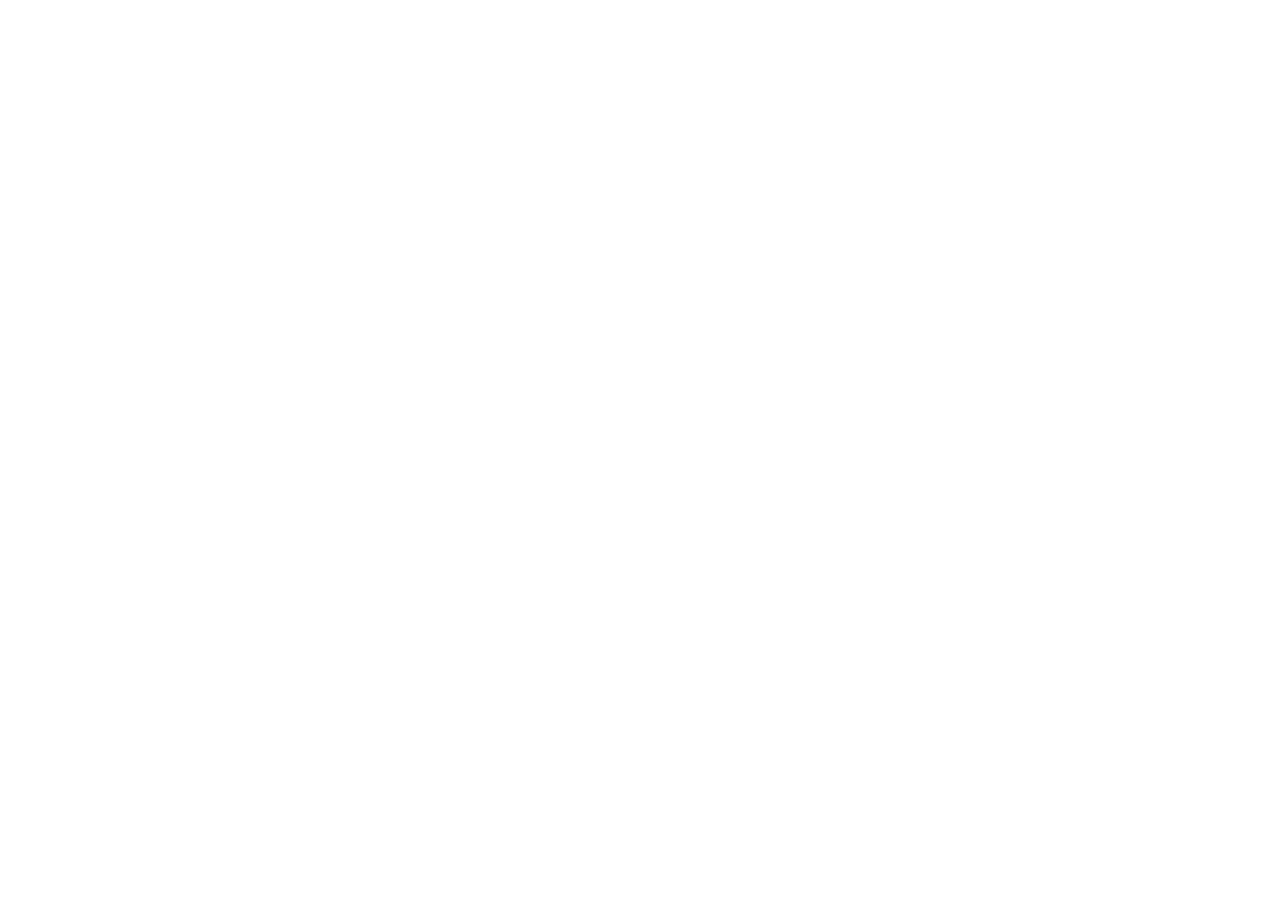
==== assets/index.html @ b7d98eb0 "init repo" ====
<!DOCTYPE html>
<html lang="en">
<head>
    <meta charset="UTF-8">
    <meta name="viewport" content="width=device-width, initial-scale=1.0">
    <title>Document</title>
</head>
<body>
    
</body>
</html>
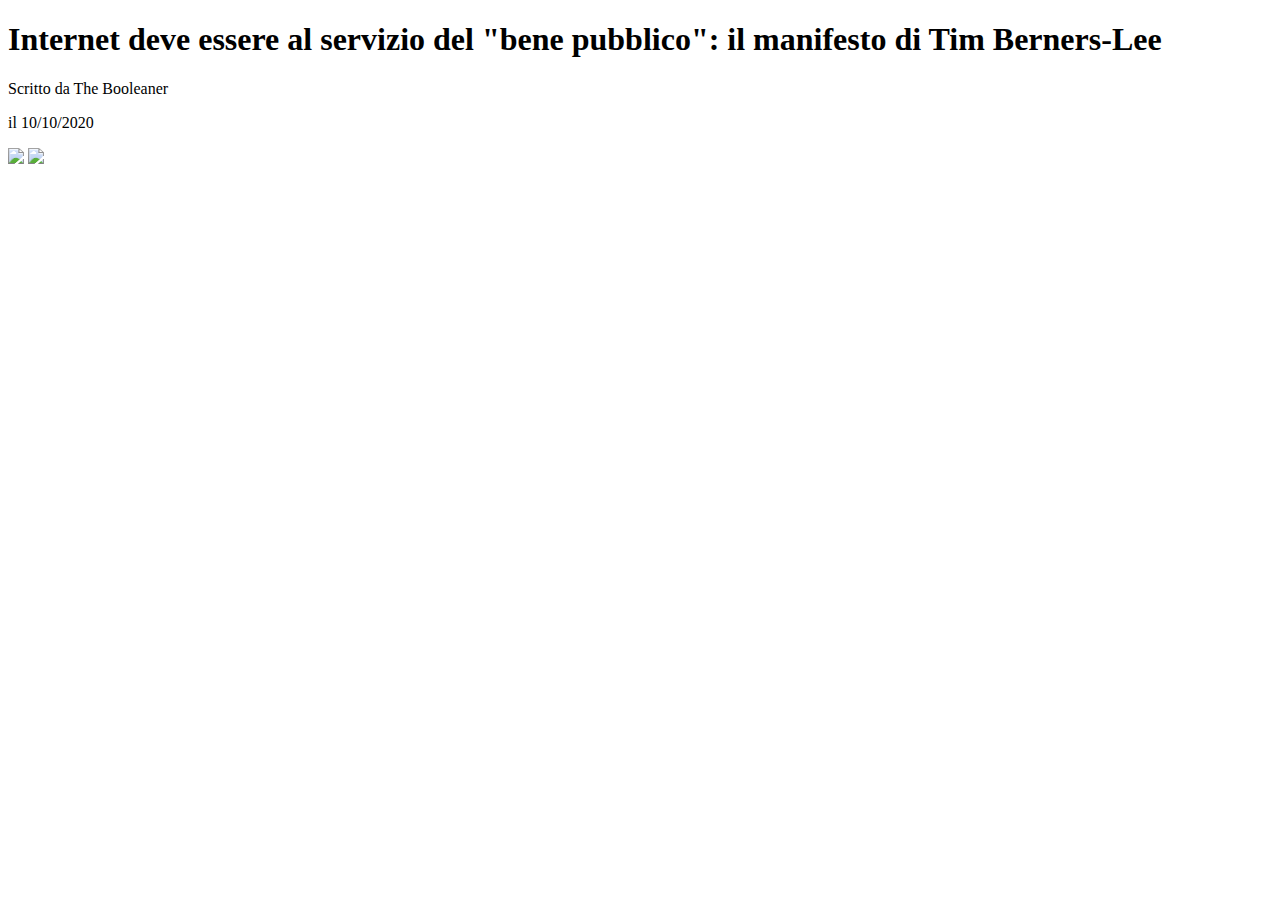
==== commit a5334898: "file adjustment" ====
--- a/assets/index.html
+++ b/assets/index.html
@@ -6,6 +6,26 @@
     <title>Document</title>
 </head>
 <body>
+    <header>
+        <h1>
+            Internet deve essere al servizio del "bene pubblico": il manifesto di Tim Berners-Lee
+        </h1>
+        <p>
+            Scritto da The Booleaner
+        </p>
+        <p>
+            il 10/10/2020
+        </p>
+        <img src="assets/img/tim-1.jpg">
+        <img src="assets/img/tim-2.jpg">
+    </header>
+
+    <main>
+
+    </main>
     
+    <footer>
+
+    </footer>
 </body>
 </html>